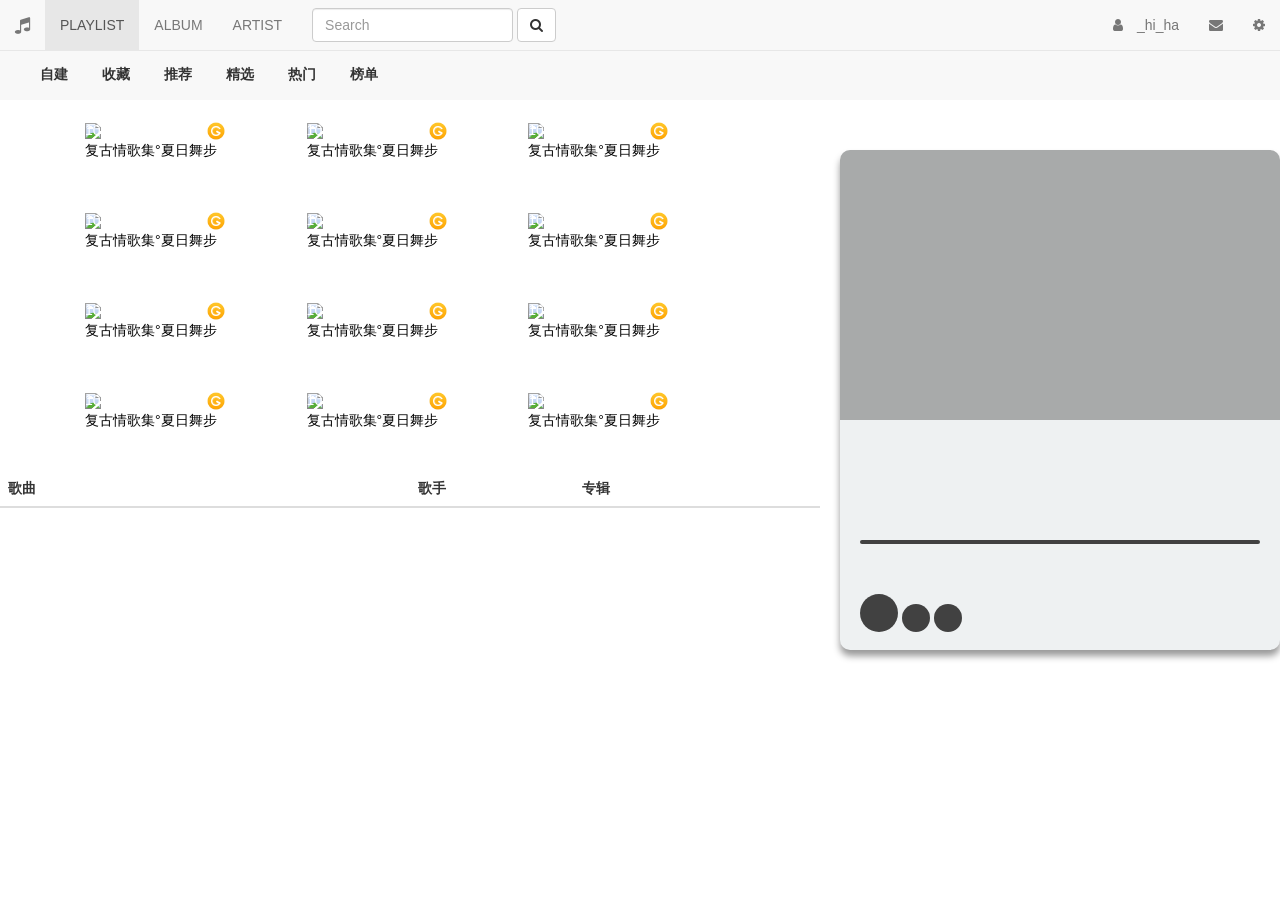
==== index.html @ 529a589b "update" ====
<!DOCTYPE html>
<html>

<head>
    <meta charset="utf-8" />
    <title>S-M-P</title>
    <link rel="stylesheet" href="css/navigation-bar.css">
    <link rel="stylesheet" href="css/music-play-area.css">
    <link rel="stylesheet" href="css/music-search-area.css">
    <link rel="stylesheet" href="lib/bootstrap-3.3.7-dist/css/bootstrap.css">
    <link rel="stylesheet" href="css/main-body.css">
    <link rel="stylesheet" href="css/login.css">
    <link rel="stylesheet" href="css/search-area.css">
    <link rel="stylesheet" href="http://at.alicdn.com/t/font_1467430166_4040916.css">
    <script src="https://cdn.bootcss.com/jquery/2.1.1/jquery.min.js"></script>
    <script src="lib/bootstrap-3.3.7-dist/js/bootstrap.min.js"></script>
    <link rel="stylesheet" href="lib/font-awesome-4.7.0/css/font-awesome.min.css">
    <link rel="icon" href="img/glee.ico">
    <script src="js/drop-menu.js"></script>
    <script src="js/navigation-bar.js"></script>
    <script src="js/login.js"></script>
    <script src="js/search.js"></script>
</head>

<body>
    <nav class="navbar navbar-default navbar-fixed-top">
        <div class="container-fluid">
            <div class="navbar-header">
                <button type="button" class="navbar-toggle collapsed" data-toggle="collapse" data-target="#navigation-list" aria-expanded="false">
                    <span class="sr-only">Toggle navigation</span>
                    <span class="icon-bar"></span>
                    <span class="icon-bar"></span>
                    <span class="icon-bar"></span>
                </button>
                <a class="navbar-brand" href="#">
                    <i class="fa fa-music" aria-hidden="true"></i>
                </a>
            </div>
            <div class="collapse navbar-collapse" id="navigation-list">
                <ul class="nav navbar-nav">
                    <li class="active" id="playlist">
                        <a href="#">PLAYLIST
                            <span class="sr-only">(current)</span>
                        </a>
                    </li>
                    <li id="album">
                        <a href="#">ALBUM</a>
                    </li>
                    <li id="artist">
                        <a href="#">ARTIST</a>
                    </li>
                </ul>
                <form class="navbar-form navbar-left">
                    <div class="form-group">
                        <input type="text" class="form-control search-box" placeholder="Search">
                    </div>
                    <button type="button" class="btn btn-default search-button">
                        <i class="fa fa-search " aria-hidden="true"></i>
                    </button>
                </form>
                <ul class="nav navbar-nav navbar-right">
                    <li>
                        <a href="#" data-toggle="popover" id='login'>
                            <i class="fa fa-user" aria-hidden="true" style="padding-right: 10px;"></i>
                            <span>_hi_ha</span>
                        </a>
                    </li>
                    <li>
                        <a href="#">
                            <i class="fa fa-envelope" aria-hidden="true"></i>
                        </a>
                    </li>
                    <li>
                        <a href="#">
                            <i class="fa fa-cog" aria-hidden="true"></i>
                        </a>
                    </li>
                </ul>
            </div>
        </div>
    </nav>
    <div class="lead-by-nav">
        <div class="classify-playlist" style="display: flex;">
            <span>自建</span>
            <span>收藏</span>
            <span>推荐</span>
            <span>精选</span>
            <span>热门</span>
            <span>榜单</span>
        </div>
        <div class="classify-album">
            <span>热门</span>
            <span>全部</span>
            <span>华语</span>
            <span>欧美</span>
            <span>韩国</span>
            <span>日本</span>
        </div>
        <div class="classify-artist">
            <span>薛之谦</span>
            <span>陈奕迅</span>
            <span>林俊杰</span>
            <span>林宥嘉</span>
            <span>李荣浩</span>
            <span>房东的猫</span>
        </div>
    </div>
    <div class="main-body">
        <div class="music-search-area">
            <ul class="m-box-music">
                <li>
                    <div class="m-cover">
                        <a href="#">
                            <img src="http://p1.music.126.net/NxWVRpD5LnmTq5aG8XD0Xg==/19090820393667452.jpg?param=140y140">
                        </a>
                        <a title="复古情歌集°夏日舞步" href="#"></a>
                        <div class="m-bottom">
                            <span>1020万</span>
                            <a class="icon-play" title="播放" href="#">
                                <img src="./img/glee.ico" alt="">
                            </a>
                        </div>
                    </div>
                    <p class="">
                        <a title="复古情歌集°夏日舞步" href="#">
                            复古情歌集°夏日舞步
                        </a>
                    </p>
                </li>
                <li>
                    <div class="m-cover">
                        <a href="#">
                            <img src="http://p1.music.126.net/NxWVRpD5LnmTq5aG8XD0Xg==/19090820393667452.jpg?param=140y140">
                        </a>
                        <a title="复古情歌集°夏日舞步" href="#"></a>
                        <div class="m-bottom">
                            <span>1020万</span>
                            <a class="icon-play" title="播放" href="#">
                                <img src="./img/glee.ico" alt="">
                            </a>
                        </div>
                    </div>
                    <p class="">
                        <a title="复古情歌集°夏日舞步" href="#">
                            复古情歌集°夏日舞步
                        </a>
                    </p>
                </li>
                <li>
                    <div class="m-cover">
                        <a href="#">
                            <img src="http://p1.music.126.net/NxWVRpD5LnmTq5aG8XD0Xg==/19090820393667452.jpg?param=140y140">
                        </a>
                        <a title="复古情歌集°夏日舞步" href="#"></a>
                        <div class="m-bottom">
                            <span>1020万</span>
                            <a class="icon-play" title="播放" href="#">
                                <img src="./img/glee.ico" alt="">
                            </a>
                        </div>
                    </div>
                    <p class="">
                        <a title="复古情歌集°夏日舞步" href="#">
                            复古情歌集°夏日舞步
                        </a>
                    </p>
                </li>
                <li>
                    <div class="m-cover">
                        <a href="#">
                            <img src="http://p1.music.126.net/NxWVRpD5LnmTq5aG8XD0Xg==/19090820393667452.jpg?param=140y140">
                        </a>
                        <a title="复古情歌集°夏日舞步" href="#"></a>
                        <div class="m-bottom">
                            <span>1020万</span>
                            <a class="icon-play" title="播放" href="#">
                                <img src="./img/glee.ico" alt="">
                            </a>
                        </div>
                    </div>
                    <p class="">
                        <a title="复古情歌集°夏日舞步" href="#">
                            复古情歌集°夏日舞步
                        </a>
                    </p>
                </li>
                <li>
                    <div class="m-cover">
                        <a href="#">
                            <img src="http://p1.music.126.net/NxWVRpD5LnmTq5aG8XD0Xg==/19090820393667452.jpg?param=140y140">
                        </a>
                        <a title="复古情歌集°夏日舞步" href="#"></a>
                        <div class="m-bottom">
                            <span>1020万</span>
                            <a class="icon-play" title="播放" href="#">
                                <img src="./img/glee.ico" alt="">
                            </a>
                        </div>
                    </div>
                    <p class="">
                        <a title="复古情歌集°夏日舞步" href="#">
                            复古情歌集°夏日舞步
                        </a>
                    </p>
                </li>
                <li>
                    <div class="m-cover">
                        <a href="#">
                            <img src="http://p1.music.126.net/NxWVRpD5LnmTq5aG8XD0Xg==/19090820393667452.jpg?param=140y140">
                        </a>
                        <a title="复古情歌集°夏日舞步" href="#"></a>
                        <div class="m-bottom">
                            <span>1020万</span>
                            <a class="icon-play" title="播放" href="#">
                                <img src="./img/glee.ico" alt="">
                            </a>
                        </div>
                    </div>
                    <p class="">
                        <a title="复古情歌集°夏日舞步" href="#">
                            复古情歌集°夏日舞步
                        </a>
                    </p>
                </li>
                <li>
                    <div class="m-cover">
                        <a href="#">
                            <img src="http://p1.music.126.net/NxWVRpD5LnmTq5aG8XD0Xg==/19090820393667452.jpg?param=140y140">
                        </a>
                        <a title="复古情歌集°夏日舞步" href="#"></a>
                        <div class="m-bottom">
                            <span>1020万</span>
                            <a class="icon-play" title="播放" href="#">
                                <img src="./img/glee.ico" alt="">
                            </a>
                        </div>
                    </div>
                    <p class="">
                        <a title="复古情歌集°夏日舞步" href="#">
                            复古情歌集°夏日舞步
                        </a>
                    </p>
                </li>
                <li>
                    <div class="m-cover">
                        <a href="#">
                            <img src="http://p1.music.126.net/NxWVRpD5LnmTq5aG8XD0Xg==/19090820393667452.jpg?param=140y140">
                        </a>
                        <a title="复古情歌集°夏日舞步" href="#"></a>
                        <div class="m-bottom">
                            <span>1020万</span>
                            <a class="icon-play" title="播放" href="#">
                                <img src="./img/glee.ico" alt="">
                            </a>
                        </div>
                    </div>
                    <p class="">
                        <a title="复古情歌集°夏日舞步" href="#">
                            复古情歌集°夏日舞步
                        </a>
                    </p>
                </li>
                <li>
                    <div class="m-cover">
                        <a href="#">
                            <img src="http://p1.music.126.net/NxWVRpD5LnmTq5aG8XD0Xg==/19090820393667452.jpg?param=140y140">
                        </a>
                        <a title="复古情歌集°夏日舞步" href="#"></a>
                        <div class="m-bottom">
                            <span>1020万</span>
                            <a class="icon-play" title="播放" href="#">
                                <img src="./img/glee.ico" alt="">
                            </a>
                        </div>
                    </div>
                    <p class="">
                        <a title="复古情歌集°夏日舞步" href="#">
                            复古情歌集°夏日舞步
                        </a>
                    </p>
                </li>
                <li>
                    <div class="m-cover">
                        <a href="#">
                            <img src="http://p1.music.126.net/NxWVRpD5LnmTq5aG8XD0Xg==/19090820393667452.jpg?param=140y140">
                        </a>
                        <a title="复古情歌集°夏日舞步" href="#"></a>
                        <div class="m-bottom">
                            <span>1020万</span>
                            <a class="icon-play" title="播放" href="#">
                                <img src="./img/glee.ico" alt="">
                            </a>
                        </div>
                    </div>
                    <p class="">
                        <a title="复古情歌集°夏日舞步" href="#">
                            复古情歌集°夏日舞步
                        </a>
                    </p>
                </li>
                <li>
                    <div class="m-cover">
                        <a href="#">
                            <img src="http://p1.music.126.net/NxWVRpD5LnmTq5aG8XD0Xg==/19090820393667452.jpg?param=140y140">
                        </a>
                        <a title="复古情歌集°夏日舞步" href="#"></a>
                        <div class="m-bottom">
                            <span>1020万</span>
                            <a class="icon-play" title="播放" href="#">
                                <img src="./img/glee.ico" alt="">
                            </a>
                        </div>
                    </div>
                    <p class="">
                        <a title="复古情歌集°夏日舞步" href="#">
                            复古情歌集°夏日舞步
                        </a>
                    </p>
                </li>
                <li>
                    <div class="m-cover">
                        <a href="#">
                            <img src="http://p1.music.126.net/NxWVRpD5LnmTq5aG8XD0Xg==/19090820393667452.jpg?param=140y140">
                        </a>
                        <a title="复古情歌集°夏日舞步" href="#"></a>
                        <div class="m-bottom">
                            <span>1020万</span>
                            <a class="icon-play" title="播放" href="#">
                                <img src="./img/glee.ico" alt="">
                            </a>
                        </div>
                    </div>
                    <p class="">
                        <a title="复古情歌集°夏日舞步" href="#">
                            复古情歌集°夏日舞步
                        </a>
                    </p>
                </li>

            </ul>

            <table class="table search-result">
                <thead>
                    <th>歌曲</th>
                    <th>歌手</th>
                    <th>专辑</th>
                </thead>
                <tbody>
                </tbody>
            </table>
        </div>
        <div class="music-play-area">
            <div class="wrapper">
                <!-- 背景图片 -->
                <div class="background">
                    <div class="music-lyric" style="display: block;">
                        <div class="lyric-view">
                            <ul class="lyric"></ul>
                        </div>
                    </div>
                </div>
                <div class="content">
                    <audio src=""></audio>
                    <div class="music-massage">
                        <p class="musicname" title=""></p>
                        <p class="musicer" title=""></p>
                        <p class="record" title="" data-id=""></p>
                    </div>
                    <!-- 分享，收藏，喜欢按钮 -->
                    <div class="music-icon">
                        <a class="m-icon m-fenxiang colored" href="http://service.weibo.com/share/share.php?" target="new"></a>
                        <span class="m-icon m-star colored"></span>
                        <span class="m-icon m-heart colored"></span>
                    </div>
                </div>
                <!-- 进度条 -->
                <span class="basebar">
                    <span class="progressbar"></span>
                </span>
                <div class="controls">
                    <!-- 音乐播放。换频道，下一曲按钮 -->
                    <div class="play-control">
                        <span class="m-icon m-play btn1" title="播放/暂停"></span>
                        <span class="m-icon m-change btn2" title="换频道"></span>
                        <span class="m-icon m-next btn3" title="换曲"></span>
                    </div>
                    <!-- 循环播放，随机播放按钮 -->
                    <div class="music-control">
                        <span class="m-icon m-xunhuan colored"></span>
                        <span class="m-icon m-lyric colored lyriced"></span>
                    </div>
                </div>
            </div>
        </div>
    </div>

    <div class="login" style="display: none;">
        <div class="login-hd text-center">
            <span>&nbsp登陆</span>
        </div>
        <div class="login-id">
            <input type="text" placeholder="用户名" class="form-control" style="position: relative; width: 80%; left: 10%;margin: 30px 0;">
            <div class="login-button">
                <button class="btn login-button-login">登陆</button>
                <button class="btn login-button-close">关闭</button>
            </div>
        </div>
    </div>
</body>

</html>
---- css/navigation-bar.css ----
body {
  padding-top: 50px;
}
.classify-playlist,
.classify-album,
.classify-artist {
  background-color: #F8F8F8;
  height: 50px;
  padding-left: 40px;
  display: none;
  justify-content: flex-start;
}
.classify-playlist span,
.classify-album span,
.classify-artist span {
  flex-basis: 5%;
  font-family: 'Courier New', Courier, monospace;
  font-weight: bold;
  align-self: center;
}
---- css/music-play-area.css ----
.music-play-area {
    margin: 0;
    padding: 0;
    font-family: 微软雅黑, sans-serif;
    -webkit-font-smoothing: antialiased;
}

.music-play-area span {
    cursor: pointer;
}

.wrapper {
    width: 440px;
    height: 500px;
    /* margin: 0 auto; */
    background: #eef1f2;
    position: relative;
    top: 50px;
    margin-left: 20px;
    border-radius: 10px;
    overflow: hidden;
    box-shadow: 0px 6px 7px #999;
}

.background {
    width: 100%;
    height: 270px;
    position: relative;
    text-align: center;
}

.background .music-lyric {
    width: 100%;
    height: 270px;
    padding: 20px 0;
    background-color: rgba(100, 100, 100, 0.5)
}

.background .music-lyric .lyric-view {
    height: 230px;
    overflow: hidden;
}

.background .music-lyric ul {
    position: relative;
    transition: all 1s;
}

.lyric li {
    padding: 5px 0 2px 0;
    position: relative;
    text-align: center;
    color: rgba(255, 255, 255, 0.6);
    font-size: 12px;
    transition: all 1s;
}

.lyric li.active {
    font-size: 13px;
    color: #ffffff;
}

.content {
    height: 100px;
    width: 400px;
    padding: 20px 20px 10px 20px;
}

.content .music-massage {
    display: inline-block;
    width: 280px;
    height: 100%;
}

.content .music-massage p {
    cursor: default;
}

.content .musicname {
    font-weight: bold;
    font-size: 26px;
    color: #455569;
    white-space: nowrap;
    text-overflow: ellipsis;
    overflow: hidden;
}

.content .musicer {
    font-weight: bold;
    font-size: 18px;
    color: #455569;
    white-space: nowrap;
    text-overflow: ellipsis;
    overflow: hidden;
}

.content .record {
    font-size: 14px;
    color: #455569;
    margin-top: 4px;
}

.content .music-icon {
    position: relative;
    top: -75px;
    left: 295px;
    -webkit-user-select: none;
    -moz-user-select: none;
    -ms-user-select: none;
    user-select: none;
}

.content .music-icon a, .content .music-icon span {
    text-decoration: none;
    color: #cdd2d7;
    margin-left: 10px;
    font-size: 22px;
}

span.colored, a.colored {
    color: #cdd2d7;
}

/* span.stared {
    color: #feec98
}

span.loved {
    color: #fe8698
} */

.content .music-icon span:hover {
    text-shadow: 1px 1px 1px #ccc;
}

.basebar {
    display: block;
    border: none;
    width: 400px;
    height: 4px;
    margin: 20px auto 0px auto;
    border-radius: 2px;
    background-color: #414141;
    position: relative;
}

.basebar .progressbar {
    display: block;
    border: none;
    width: 0%;
    height: 4px;
    border-radius: 2px;
    background-color: #cdd2d7;
}

.controls {
    width: 400px;
    height: 50px;
    padding: 20px 20px;
    -webkit-user-select: none;
    -moz-user-select: none;
    -ms-user-select: none;
    user-select: none;
}

.controls .play-control, .music-control {
    display: inline-block;
}

.controls .play-control .btn1 {
    display: inline-block;
    width: 38px;
    height: 38px;
    border-radius: 19px;
    background: #414141;
    color: #d9d9d9;
    font-size: 20px;
    text-align: center;
    line-height: 38px;
}

.controls .play-control .btn2, .btn3 {
    display: inline-block;
    width: 28px;
    height: 28px;
    border-radius: 14px;
    background: #414141;
    color: #d9d9d9;
    font-size: 16px;
    text-align: center;
    line-height: 28px;
}

.controls .play-control{
    position: relative;
    top:30px;
}

.controls .music-control {
    position: relative;
    top:30px;
    left:225px;
    line-height: 38px;
}

.controls .music-control span {
    margin-left: 10px;
    font-size: 22px;
}

.controls .music-control span:hover {
    text-shadow: 1px 1px 1px #ccc;
}

.controls .music-control span.lyriced {
    color: #414141
}

.controls .music-control span.recycleed {
    color: #414141
}
---- css/music-search-area.css ----
.music-search-area div {
    /* border:1px solid gray; */
}
li{
    list-style-type: none;
}
.m-cover {
    position: relative;
}

a {
    text-decoration: none;
}

a:link {
    color: black;
}

a:hover{
    color: red;
}

a:visited {
    color: black;
}

.m-bottom a:link {
    color: rgb(255, 154, 154);
}

.m-bottom a:visited {
    color: white;
}

.m-bottom {
    position: absolute;
    width: 140px;
    bottom: 0px;
    color: rgb(255, 255, 255);
}

.m-bottom a {
    display: inline-block;
    position: absolute;
    right: 0;
}

.icon-play img {
    height: 18px;
}

.m-box-music{
    display: flex;
    flex-wrap: wrap;
}

.m-box-music li{
    margin: 20px 45px;
}
---- css/main-body.css ----
.main-body {
    display: flex;
    justify-content: flex-start;
    filter: blur(0px);
    transition:  0.5s;
}

.main-body:focus{
    filter: blur(10px);
}

.music-search-area {
    flex-basis: 68%;
}

.music-play-area{
    /* margin-right: 20px; */
    flex-basis: 32%;
}
---- css/login.css ----
.login {
    position: absolute;
    top: 45%;
    left: 50%;
    transform: translate(-50%, -50%);
    width: 400px;
    height: 200px;
    background: white;
    border: 1px solid gray;
    border-radius: 6px;
    box-shadow: 1px 1px 5px #888888;
}

.login-hd {
    background: rgb(173, 173, 173);
    padding: 5px 0;
}

.login-hd span {
    font-size: 19px;
    color: white;
    font-weight: bold;
}

.login .fa-times:hover {
    color: red;
}

.login .fa-times {
    position: absolute;
    cursor: pointer;
    right: 0;
    margin: 5px;
    color: white;
}

.blur {
    filter: blur(10px);
}

.login-button{
    display: flex;
    padding: 0 15px;
    justify-content: space-evenly;
}
---- css/search-area.css ----
.search-result thead th:nth-child(1) {
    width: 50%;
}

.search-result thead th:nth-child(2) {
    width: 20%;
}

.search-result thead th:nth-child(3) {
    width: 30%;
}

.search-result tbody tr:nth-child(even) {
    background-color: #F8F8F8;
}

.search-result tbody tr:nth-child(odd) {
    background-color: #FFFFFF;
}
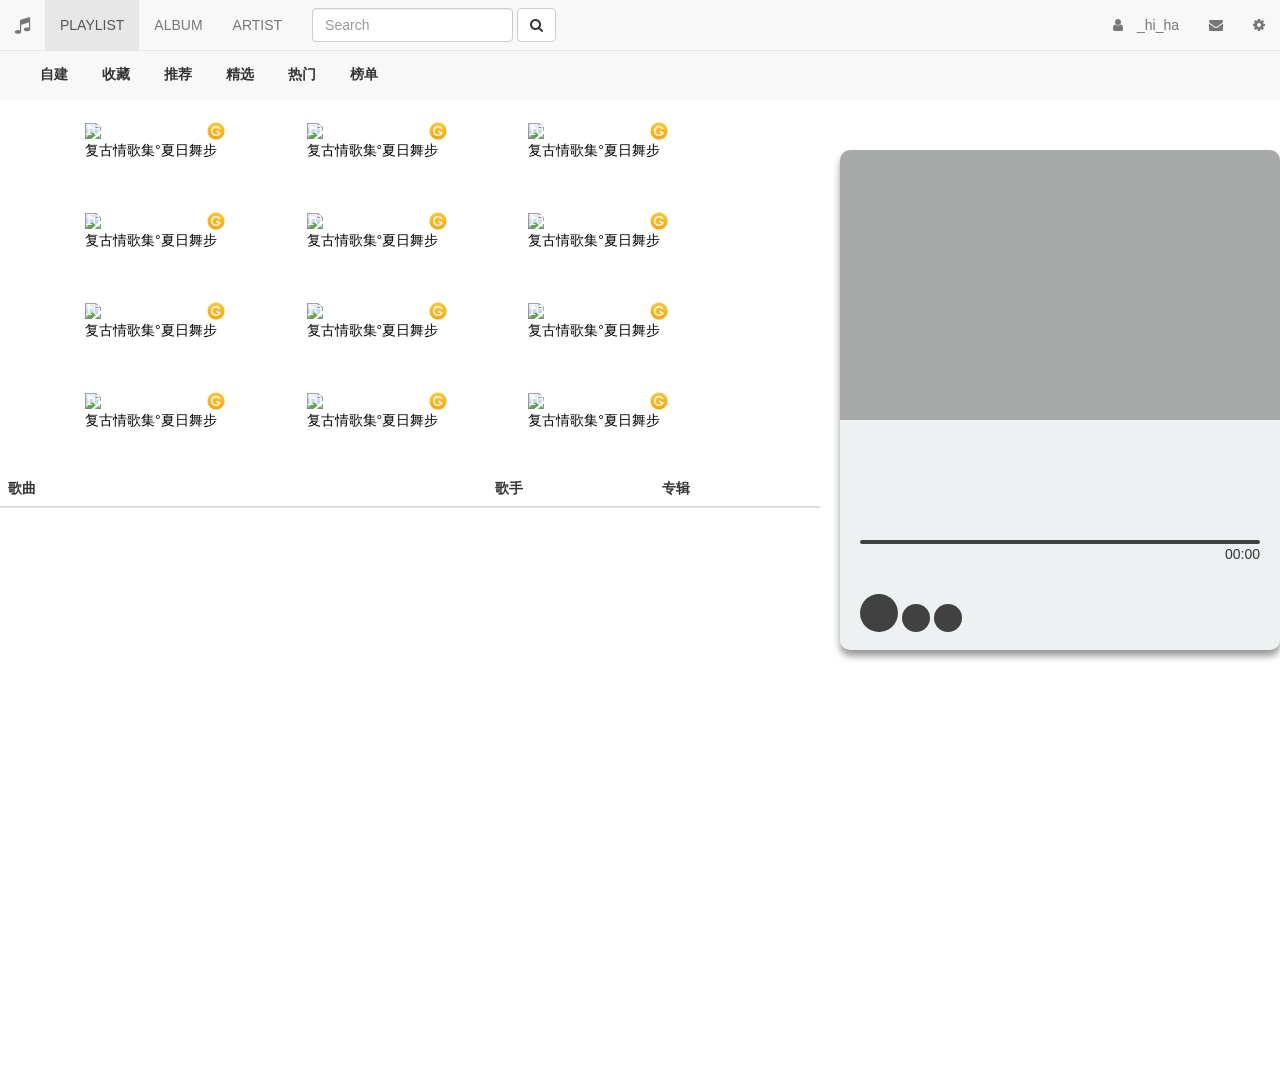
==== commit 57c211b1: "06-05(19:53) Details in ON-THE-WAY.md" ====
--- a/index.html
+++ b/index.html
@@ -19,7 +19,6 @@
     <script src="js/drop-menu.js"></script>
     <script src="js/navigation-bar.js"></script>
     <script src="js/login.js"></script>
-    <script src="js/search.js"></script>
 </head>
 
 <body>
@@ -349,63 +348,53 @@
                 </tbody>
             </table>
         </div>
-        <div class="music-play-area">
-            <div class="wrapper">
-                <!-- 背景图片 -->
-                <div class="background">
-                    <div class="music-lyric" style="display: block;">
-                        <div class="lyric-view">
-                            <ul class="lyric"></ul>
-                        </div>
-                    </div>
-                </div>
-                <div class="content">
-                    <audio src=""></audio>
-                    <div class="music-massage">
-                        <p class="musicname" title=""></p>
-                        <p class="musicer" title=""></p>
-                        <p class="record" title="" data-id=""></p>
-                    </div>
-                    <!-- 分享，收藏，喜欢按钮 -->
-                    <div class="music-icon">
-                        <a class="m-icon m-fenxiang colored" href="http://service.weibo.com/share/share.php?" target="new"></a>
-                        <span class="m-icon m-star colored"></span>
-                        <span class="m-icon m-heart colored"></span>
-                    </div>
-                </div>
-                <!-- 进度条 -->
-                <span class="basebar">
-                    <span class="progressbar"></span>
-                </span>
-                <div class="controls">
-                    <!-- 音乐播放。换频道，下一曲按钮 -->
-                    <div class="play-control">
-                        <span class="m-icon m-play btn1" title="播放/暂停"></span>
-                        <span class="m-icon m-change btn2" title="换频道"></span>
-                        <span class="m-icon m-next btn3" title="换曲"></span>
-                    </div>
-                    <!-- 循环播放，随机播放按钮 -->
-                    <div class="music-control">
-                        <span class="m-icon m-xunhuan colored"></span>
-                        <span class="m-icon m-lyric colored lyriced"></span>
+    <div class="music-play-area">
+        <div class="wrapper">
+            <!-- 背景图片 -->
+            <div class="background">
+                <div class="music-lyric" style="display: block;">
+                    <div class="lyric-view">
+                        <ul class="lyric"></ul>
                     </div>
                 </div>
             </div>
+            <div class="content">
+                <audio src=""></audio>
+                <div class="music-massage">
+                    <p class="musicname" title=""></p>
+                    <p class="musicer" title=""></p>
+                    <p class="record" title="" data-id=""></p>
+                </div>
+                <!-- 分享，收藏，喜欢按钮 -->
+                <div class="music-icon">
+                    <a class="m-icon m-fenxiang colored" href="http://service.weibo.com/share/share.php?" target="new"></a>
+                    <span class="m-icon m-star colored"></span>
+                    <span class="m-icon m-heart colored"></span>
+                </div>
+            </div>
+            <!-- 进度条 -->
+            <span class="basebar">
+                <span class="progressbar"></span>
+                <span class="pull-right song-seconds">00</span>
+                <span class="pull-right song-minutes">00:</span>
+            </span>
+            <div class="controls">
+                <!-- 音乐播放。换频道，下一曲按钮 -->
+                <div class="play-control">
+                    <span class="m-icon m-play btn1" title="播放/暂停"></span>
+                    <span class="m-icon m-change btn2" title="换频道"></span>
+                    <span class="m-icon m-next btn3" title="换曲"></span>
+                </div>
+                <!-- 循环播放，随机播放按钮 -->
+                <div class="music-control">
+                    <span class="m-icon m-xunhuan colored"></span>
+                    <span class="m-icon m-lyric colored lyriced"></span>
+                </div>
+            </div>
         </div>
     </div>
-
-    <div class="login" style="display: none;">
-        <div class="login-hd text-center">
-            <span>&nbsp登陆</span>
-        </div>
-        <div class="login-id">
-            <input type="text" placeholder="用户名" class="form-control" style="position: relative; width: 80%; left: 10%;margin: 30px 0;">
-            <div class="login-button">
-                <button class="btn login-button-login">登陆</button>
-                <button class="btn login-button-close">关闭</button>
-            </div>
-        </div>
-    </div>
+    <script src="js/music-play-area.js"></script>
+    <script src="js/search.js"></script>
 </body>
 
 </html>
--- a/css/music-play-area.css
+++ b/css/music-play-area.css
@@ -43,11 +43,13 @@
 
 .background .music-lyric ul {
     position: relative;
+    top:10px;
     transition: all 1s;
 }
 
 .lyric li {
     padding: 5px 0 2px 0;
+    list-style-type: none;
     position: relative;
     text-align: center;
     color: rgba(255, 255, 255, 0.6);
@@ -121,13 +123,13 @@
     color: #cdd2d7;
 }
 
-/* span.stared {
-    color: #feec98
+span.stared {
+    color: #feec98!important;
 }
 
 span.loved {
-    color: #fe8698
-} */
+    color: #fe8698!important;
+}
 
 .content .music-icon span:hover {
     text-shadow: 1px 1px 1px #ccc;
--- a/css/search-area.css
+++ b/css/search-area.css
@@ -1,13 +1,19 @@
+.search-result {
+    display: block;
+    height: 600px;
+    overflow: auto;
+}
+
 .search-result thead th:nth-child(1) {
-    width: 50%;
+    width: 600px;
 }
 
 .search-result thead th:nth-child(2) {
-    width: 20%;
+    width: 200px;
 }
 
 .search-result thead th:nth-child(3) {
-    width: 30%;
+    width: 200px;
 }
 
 .search-result tbody tr:nth-child(even) {
@@ -16,4 +22,19 @@
 
 .search-result tbody tr:nth-child(odd) {
     background-color: #FFFFFF;
+}
+
+.search-result tbody tr:hover{
+    opacity: 0.5;
+}
+
+::-webkit-scrollbar {
+    background-color: #fff;
+    width: 5px;
+}
+
+::-webkit-scrollbar-thumb {
+    border-radius: 10px;
+    box-shadow: inset 0 0 6px rgba(0, 0, 0, .3);
+    background-color: #f8f8f8;
 }
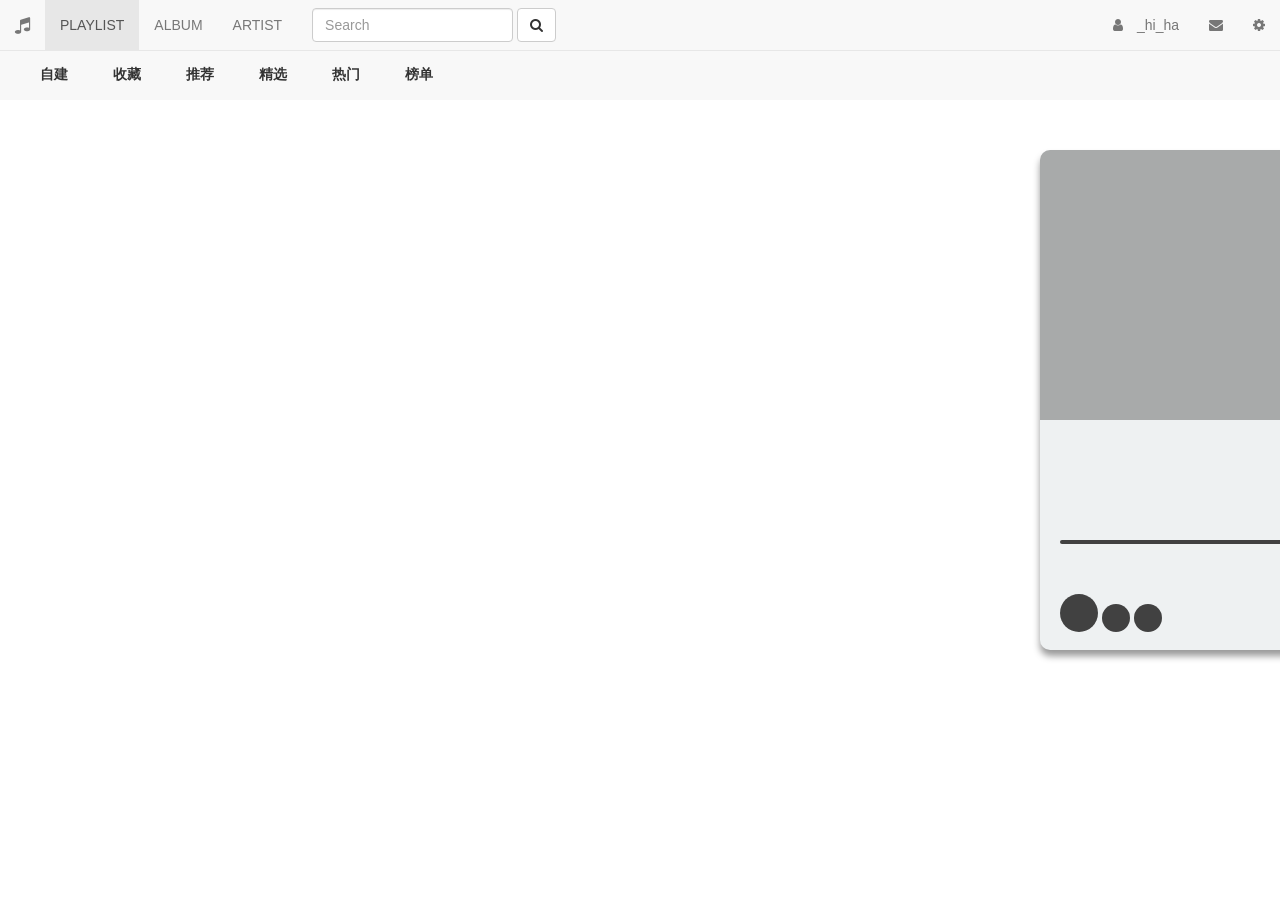
==== commit 15d4fe14: "06-06(22:21) Details in ON-THE-WAY.md" ====
--- a/index.html
+++ b/index.html
@@ -6,19 +6,20 @@
     <title>S-M-P</title>
     <link rel="stylesheet" href="css/navigation-bar.css">
     <link rel="stylesheet" href="css/music-play-area.css">
-    <link rel="stylesheet" href="css/music-search-area.css">
     <link rel="stylesheet" href="lib/bootstrap-3.3.7-dist/css/bootstrap.css">
     <link rel="stylesheet" href="css/main-body.css">
-    <link rel="stylesheet" href="css/login.css">
     <link rel="stylesheet" href="css/search-area.css">
+    <link rel="stylesheet" href="css/top-artists.css">
+
     <link rel="stylesheet" href="http://at.alicdn.com/t/font_1467430166_4040916.css">
-    <script src="https://cdn.bootcss.com/jquery/2.1.1/jquery.min.js"></script>
+    <script src="lib/jquery.min.js"></script>
     <script src="lib/bootstrap-3.3.7-dist/js/bootstrap.min.js"></script>
     <link rel="stylesheet" href="lib/font-awesome-4.7.0/css/font-awesome.min.css">
     <link rel="icon" href="img/glee.ico">
+
     <script src="js/drop-menu.js"></script>
+    <script src="js/top-artist.js"></script>
     <script src="js/navigation-bar.js"></script>
-    <script src="js/login.js"></script>
 </head>
 
 <body>
@@ -59,7 +60,7 @@
                 </form>
                 <ul class="nav navbar-nav navbar-right">
                     <li>
-                        <a href="#" data-toggle="popover" id='login'>
+                        <a href="#" data-toggle="popover">
                             <i class="fa fa-user" aria-hidden="true" style="padding-right: 10px;"></i>
                             <span>_hi_ha</span>
                         </a>
@@ -106,238 +107,6 @@
     </div>
     <div class="main-body">
         <div class="music-search-area">
-            <ul class="m-box-music">
-                <li>
-                    <div class="m-cover">
-                        <a href="#">
-                            <img src="http://p1.music.126.net/NxWVRpD5LnmTq5aG8XD0Xg==/19090820393667452.jpg?param=140y140">
-                        </a>
-                        <a title="复古情歌集°夏日舞步" href="#"></a>
-                        <div class="m-bottom">
-                            <span>1020万</span>
-                            <a class="icon-play" title="播放" href="#">
-                                <img src="./img/glee.ico" alt="">
-                            </a>
-                        </div>
-                    </div>
-                    <p class="">
-                        <a title="复古情歌集°夏日舞步" href="#">
-                            复古情歌集°夏日舞步
-                        </a>
-                    </p>
-                </li>
-                <li>
-                    <div class="m-cover">
-                        <a href="#">
-                            <img src="http://p1.music.126.net/NxWVRpD5LnmTq5aG8XD0Xg==/19090820393667452.jpg?param=140y140">
-                        </a>
-                        <a title="复古情歌集°夏日舞步" href="#"></a>
-                        <div class="m-bottom">
-                            <span>1020万</span>
-                            <a class="icon-play" title="播放" href="#">
-                                <img src="./img/glee.ico" alt="">
-                            </a>
-                        </div>
-                    </div>
-                    <p class="">
-                        <a title="复古情歌集°夏日舞步" href="#">
-                            复古情歌集°夏日舞步
-                        </a>
-                    </p>
-                </li>
-                <li>
-                    <div class="m-cover">
-                        <a href="#">
-                            <img src="http://p1.music.126.net/NxWVRpD5LnmTq5aG8XD0Xg==/19090820393667452.jpg?param=140y140">
-                        </a>
-                        <a title="复古情歌集°夏日舞步" href="#"></a>
-                        <div class="m-bottom">
-                            <span>1020万</span>
-                            <a class="icon-play" title="播放" href="#">
-                                <img src="./img/glee.ico" alt="">
-                            </a>
-                        </div>
-                    </div>
-                    <p class="">
-                        <a title="复古情歌集°夏日舞步" href="#">
-                            复古情歌集°夏日舞步
-                        </a>
-                    </p>
-                </li>
-                <li>
-                    <div class="m-cover">
-                        <a href="#">
-                            <img src="http://p1.music.126.net/NxWVRpD5LnmTq5aG8XD0Xg==/19090820393667452.jpg?param=140y140">
-                        </a>
-                        <a title="复古情歌集°夏日舞步" href="#"></a>
-                        <div class="m-bottom">
-                            <span>1020万</span>
-                            <a class="icon-play" title="播放" href="#">
-                                <img src="./img/glee.ico" alt="">
-                            </a>
-                        </div>
-                    </div>
-                    <p class="">
-                        <a title="复古情歌集°夏日舞步" href="#">
-                            复古情歌集°夏日舞步
-                        </a>
-                    </p>
-                </li>
-                <li>
-                    <div class="m-cover">
-                        <a href="#">
-                            <img src="http://p1.music.126.net/NxWVRpD5LnmTq5aG8XD0Xg==/19090820393667452.jpg?param=140y140">
-                        </a>
-                        <a title="复古情歌集°夏日舞步" href="#"></a>
-                        <div class="m-bottom">
-                            <span>1020万</span>
-                            <a class="icon-play" title="播放" href="#">
-                                <img src="./img/glee.ico" alt="">
-                            </a>
-                        </div>
-                    </div>
-                    <p class="">
-                        <a title="复古情歌集°夏日舞步" href="#">
-                            复古情歌集°夏日舞步
-                        </a>
-                    </p>
-                </li>
-                <li>
-                    <div class="m-cover">
-                        <a href="#">
-                            <img src="http://p1.music.126.net/NxWVRpD5LnmTq5aG8XD0Xg==/19090820393667452.jpg?param=140y140">
-                        </a>
-                        <a title="复古情歌集°夏日舞步" href="#"></a>
-                        <div class="m-bottom">
-                            <span>1020万</span>
-                            <a class="icon-play" title="播放" href="#">
-                                <img src="./img/glee.ico" alt="">
-                            </a>
-                        </div>
-                    </div>
-                    <p class="">
-                        <a title="复古情歌集°夏日舞步" href="#">
-                            复古情歌集°夏日舞步
-                        </a>
-                    </p>
-                </li>
-                <li>
-                    <div class="m-cover">
-                        <a href="#">
-                            <img src="http://p1.music.126.net/NxWVRpD5LnmTq5aG8XD0Xg==/19090820393667452.jpg?param=140y140">
-                        </a>
-                        <a title="复古情歌集°夏日舞步" href="#"></a>
-                        <div class="m-bottom">
-                            <span>1020万</span>
-                            <a class="icon-play" title="播放" href="#">
-                                <img src="./img/glee.ico" alt="">
-                            </a>
-                        </div>
-                    </div>
-                    <p class="">
-                        <a title="复古情歌集°夏日舞步" href="#">
-                            复古情歌集°夏日舞步
-                        </a>
-                    </p>
-                </li>
-                <li>
-                    <div class="m-cover">
-                        <a href="#">
-                            <img src="http://p1.music.126.net/NxWVRpD5LnmTq5aG8XD0Xg==/19090820393667452.jpg?param=140y140">
-                        </a>
-                        <a title="复古情歌集°夏日舞步" href="#"></a>
-                        <div class="m-bottom">
-                            <span>1020万</span>
-                            <a class="icon-play" title="播放" href="#">
-                                <img src="./img/glee.ico" alt="">
-                            </a>
-                        </div>
-                    </div>
-                    <p class="">
-                        <a title="复古情歌集°夏日舞步" href="#">
-                            复古情歌集°夏日舞步
-                        </a>
-                    </p>
-                </li>
-                <li>
-                    <div class="m-cover">
-                        <a href="#">
-                            <img src="http://p1.music.126.net/NxWVRpD5LnmTq5aG8XD0Xg==/19090820393667452.jpg?param=140y140">
-                        </a>
-                        <a title="复古情歌集°夏日舞步" href="#"></a>
-                        <div class="m-bottom">
-                            <span>1020万</span>
-                            <a class="icon-play" title="播放" href="#">
-                                <img src="./img/glee.ico" alt="">
-                            </a>
-                        </div>
-                    </div>
-                    <p class="">
-                        <a title="复古情歌集°夏日舞步" href="#">
-                            复古情歌集°夏日舞步
-                        </a>
-                    </p>
-                </li>
-                <li>
-                    <div class="m-cover">
-                        <a href="#">
-                            <img src="http://p1.music.126.net/NxWVRpD5LnmTq5aG8XD0Xg==/19090820393667452.jpg?param=140y140">
-                        </a>
-                        <a title="复古情歌集°夏日舞步" href="#"></a>
-                        <div class="m-bottom">
-                            <span>1020万</span>
-                            <a class="icon-play" title="播放" href="#">
-                                <img src="./img/glee.ico" alt="">
-                            </a>
-                        </div>
-                    </div>
-                    <p class="">
-                        <a title="复古情歌集°夏日舞步" href="#">
-                            复古情歌集°夏日舞步
-                        </a>
-                    </p>
-                </li>
-                <li>
-                    <div class="m-cover">
-                        <a href="#">
-                            <img src="http://p1.music.126.net/NxWVRpD5LnmTq5aG8XD0Xg==/19090820393667452.jpg?param=140y140">
-                        </a>
-                        <a title="复古情歌集°夏日舞步" href="#"></a>
-                        <div class="m-bottom">
-                            <span>1020万</span>
-                            <a class="icon-play" title="播放" href="#">
-                                <img src="./img/glee.ico" alt="">
-                            </a>
-                        </div>
-                    </div>
-                    <p class="">
-                        <a title="复古情歌集°夏日舞步" href="#">
-                            复古情歌集°夏日舞步
-                        </a>
-                    </p>
-                </li>
-                <li>
-                    <div class="m-cover">
-                        <a href="#">
-                            <img src="http://p1.music.126.net/NxWVRpD5LnmTq5aG8XD0Xg==/19090820393667452.jpg?param=140y140">
-                        </a>
-                        <a title="复古情歌集°夏日舞步" href="#"></a>
-                        <div class="m-bottom">
-                            <span>1020万</span>
-                            <a class="icon-play" title="播放" href="#">
-                                <img src="./img/glee.ico" alt="">
-                            </a>
-                        </div>
-                    </div>
-                    <p class="">
-                        <a title="复古情歌集°夏日舞步" href="#">
-                            复古情歌集°夏日舞步
-                        </a>
-                    </p>
-                </li>
-
-            </ul>
-
             <table class="table search-result">
                 <thead>
                     <th>歌曲</th>
@@ -345,50 +114,56 @@
                     <th>专辑</th>
                 </thead>
                 <tbody>
+                    <!-- <tr data-id='542667209' data-name='Sad!' data-artist='XXXTENTACION' data-album='Sad!' data-imgurl='' data-albumid=''>
+                        <td>Sad!</td>
+                        <td>XXXTENTACION</td>
+                        <td>Sad!</td>
+                    </tr> -->
                 </tbody>
             </table>
         </div>
-    <div class="music-play-area">
-        <div class="wrapper">
-            <!-- 背景图片 -->
-            <div class="background">
-                <div class="music-lyric" style="display: block;">
-                    <div class="lyric-view">
-                        <ul class="lyric"></ul>
+        <div class="music-play-area">
+            <div class="wrapper">
+                <!-- 背景图片 -->
+                <div class="background">
+                    <div class="music-lyric" style="display: block;">
+                        <div class="lyric-view">
+                            <ul class="lyric"></ul>
+                        </div>
                     </div>
                 </div>
-            </div>
-            <div class="content">
-                <audio src=""></audio>
-                <div class="music-massage">
-                    <p class="musicname" title=""></p>
-                    <p class="musicer" title=""></p>
-                    <p class="record" title="" data-id=""></p>
+                <div class="content">
+                    <audio src=""></audio>
+                    <div class="music-massage">
+                        <p class="musicname" title=""></p>
+                        <p class="musicer" title=""></p>
+                        <p class="record" title="" data-id=""></p>
+                    </div>
+                    <!-- 分享，收藏，喜欢按钮 -->
+                    <div class="music-icon">
+                        <a class="m-icon m-fenxiang colored" href="http://service.weibo.com/share/share.php?" target="new"></a>
+                        <span class="m-icon m-star colored"></span>
+                        <span class="m-icon m-heart colored"></span>
+                    </div>
                 </div>
-                <!-- 分享，收藏，喜欢按钮 -->
-                <div class="music-icon">
-                    <a class="m-icon m-fenxiang colored" href="http://service.weibo.com/share/share.php?" target="new"></a>
-                    <span class="m-icon m-star colored"></span>
-                    <span class="m-icon m-heart colored"></span>
-                </div>
-            </div>
-            <!-- 进度条 -->
-            <span class="basebar">
-                <span class="progressbar"></span>
-                <span class="pull-right song-seconds">00</span>
-                <span class="pull-right song-minutes">00:</span>
-            </span>
-            <div class="controls">
-                <!-- 音乐播放。换频道，下一曲按钮 -->
-                <div class="play-control">
-                    <span class="m-icon m-play btn1" title="播放/暂停"></span>
-                    <span class="m-icon m-change btn2" title="换频道"></span>
-                    <span class="m-icon m-next btn3" title="换曲"></span>
-                </div>
-                <!-- 循环播放，随机播放按钮 -->
-                <div class="music-control">
-                    <span class="m-icon m-xunhuan colored"></span>
-                    <span class="m-icon m-lyric colored lyriced"></span>
+                <!-- 进度条 -->
+                <span class="basebar">
+                    <span class="progressbar"></span>
+                    <span class="pull-right song-seconds">00</span>
+                    <span class="pull-right song-minutes">00:</span>
+                </span>
+                <div class="controls">
+                    <!-- 音乐播放。换频道，下一曲按钮 -->
+                    <div class="play-control">
+                        <span class="m-icon m-play btn1" title="播放/暂停"></span>
+                        <span class="m-icon m-change btn2" title="换频道"></span>
+                        <span class="m-icon m-next btn3" title="换曲"></span>
+                    </div>
+                    <!-- 循环播放，随机播放按钮 -->
+                    <div class="music-control">
+                        <span class="m-icon m-xunhuan colored"></span>
+                        <span class="m-icon m-lyric colored lyriced"></span>
+                    </div>
                 </div>
             </div>
         </div>
--- a/css/main-body.css
+++ b/css/main-body.css
@@ -1,12 +1,10 @@
+body{
+    min-width: 1500px;
+}
+
 .main-body {
     display: flex;
     justify-content: flex-start;
-    filter: blur(0px);
-    transition:  0.5s;
-}
-
-.main-body:focus{
-    filter: blur(10px);
 }
 
 .music-search-area {
--- a/css/search-area.css
+++ b/css/search-area.css
@@ -1,5 +1,5 @@
 .search-result {
-    display: block;
+    display: none;
     height: 600px;
     overflow: auto;
 }
--- a/css/top-artists.css
+++ b/css/top-artists.css
@@ -0,0 +1,26 @@
+#top-artists {
+  display: flex;
+  flex-wrap: wrap;
+  height: 600px;
+  overflow: auto;
+}
+#top-artists .top-singer {
+  width: 200px;
+  height: 200px;
+  background-color: #ebebeb;
+  cursor: pointer;
+  margin: 25px;
+  margin-bottom: 0;
+  border-radius: 5px;
+  border: solid 1px #cacaca;
+}
+#top-artists .top-singer i {
+  position: relative;
+  opacity: 0;
+  top: -50px;
+  left: 10px;
+  color: rgba(255, 255, 255, 0.5);
+}
+.shadow {
+  box-shadow: 0px 6px 7px #999;
+}
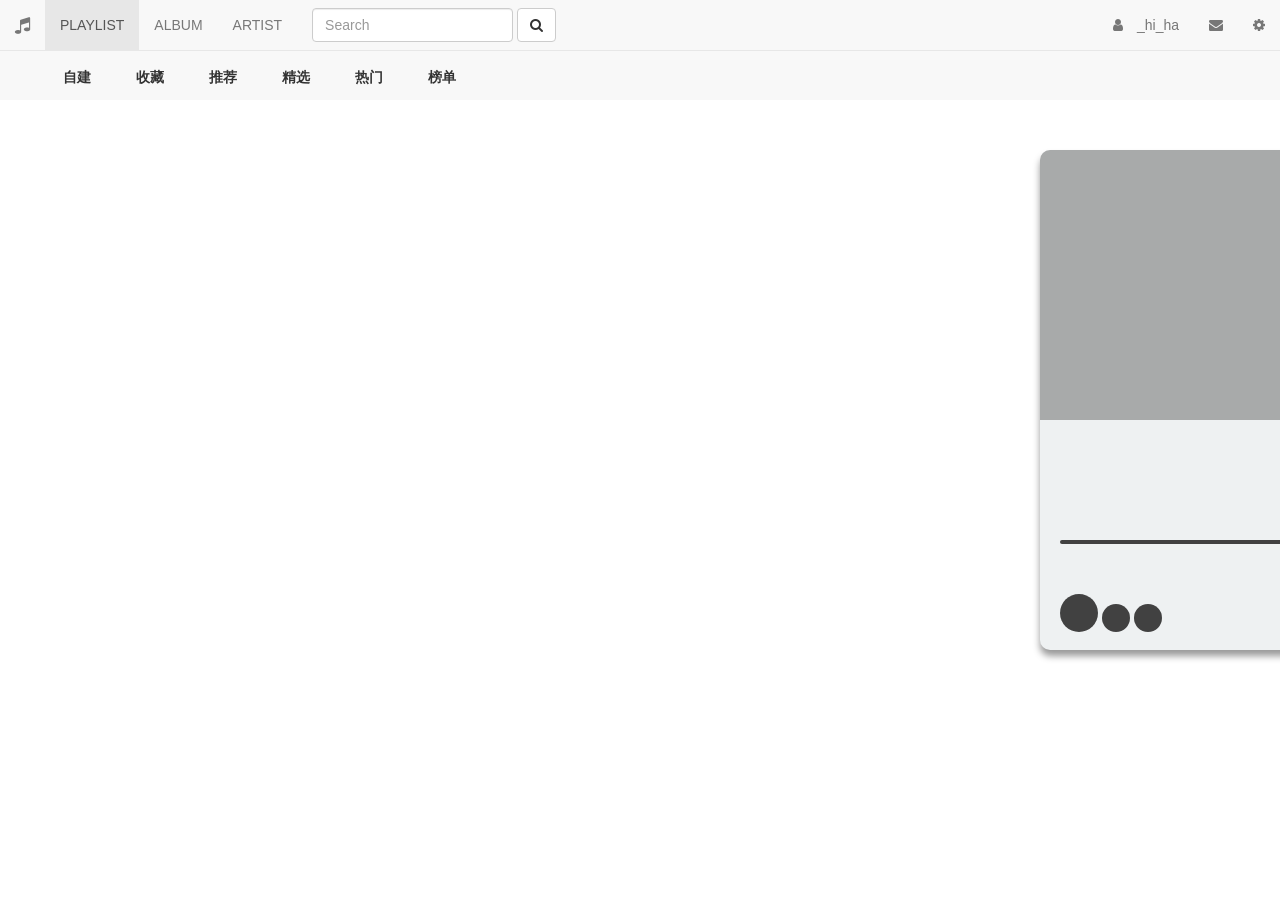
==== commit e3715e35: "06-07(21:21) Details in ON-THE-WAY.md" ====
--- a/index.html
+++ b/index.html
@@ -4,22 +4,21 @@
 <head>
     <meta charset="utf-8" />
     <title>S-M-P</title>
+
+    <link rel="icon" href="img/glee.ico">
+
     <link rel="stylesheet" href="css/navigation-bar.css">
     <link rel="stylesheet" href="css/music-play-area.css">
     <link rel="stylesheet" href="lib/bootstrap-3.3.7-dist/css/bootstrap.css">
     <link rel="stylesheet" href="css/main-body.css">
     <link rel="stylesheet" href="css/search-area.css">
     <link rel="stylesheet" href="css/top-artists.css">
+    <link rel="stylesheet" href="http://at.alicdn.com/t/font_1467430166_4040916.css">
+    <link rel="stylesheet" href="lib/font-awesome-4.7.0/css/font-awesome.min.css">
 
-    <link rel="stylesheet" href="http://at.alicdn.com/t/font_1467430166_4040916.css">
     <script src="lib/jquery.min.js"></script>
     <script src="lib/bootstrap-3.3.7-dist/js/bootstrap.min.js"></script>
-    <link rel="stylesheet" href="lib/font-awesome-4.7.0/css/font-awesome.min.css">
-    <link rel="icon" href="img/glee.ico">
-
     <script src="js/drop-menu.js"></script>
-    <script src="js/top-artist.js"></script>
-    <script src="js/navigation-bar.js"></script>
 </head>
 
 <body>
@@ -97,12 +96,12 @@
             <span>日本</span>
         </div>
         <div class="classify-artist">
-            <span>薛之谦</span>
-            <span>陈奕迅</span>
-            <span>林俊杰</span>
-            <span>林宥嘉</span>
-            <span>李荣浩</span>
-            <span>房东的猫</span>
+            <span></span>
+            <span></span>
+            <span></span>
+            <span></span>
+            <span></span>
+            <span></span>
         </div>
     </div>
     <div class="main-body">
@@ -121,6 +120,8 @@
                     </tr> -->
                 </tbody>
             </table>
+            <div class="hot-artists-area">
+            </div>
         </div>
         <div class="music-play-area">
             <div class="wrapper">
@@ -170,6 +171,8 @@
     </div>
     <script src="js/music-play-area.js"></script>
     <script src="js/search.js"></script>
+    <script src="js/top-artist.js"></script>
+    <script src="js/navigation-bar.js"></script>
 </body>
 
 </html>
--- a/css/navigation-bar.css
+++ b/css/navigation-bar.css
@@ -1,20 +1,27 @@
 body {
   padding-top: 50px;
 }
-.classify-playlist,
-.classify-album,
-.classify-artist {
+
+.classify-playlist, .classify-album, .classify-artist {
   background-color: #F8F8F8;
   height: 50px;
   padding-left: 40px;
   display: none;
   justify-content: flex-start;
 }
-.classify-playlist span,
-.classify-album span,
-.classify-artist span {
+
+.classify-playlist span, .classify-album span, .classify-artist span {
   flex-basis: 5%;
   font-family: 'Courier New', Courier, monospace;
   font-weight: bold;
+  padding-top:5px;
+  text-align: center;
   align-self: center;
 }
+
+.classify-artist span:hover, .classify-playlist span:hover, .classify-album span:hover {
+  /* background-color: #E7E7E7; */
+  cursor: pointer;
+  border-radius: 5px;
+  border: 1px solid #E7E7E7;
+}
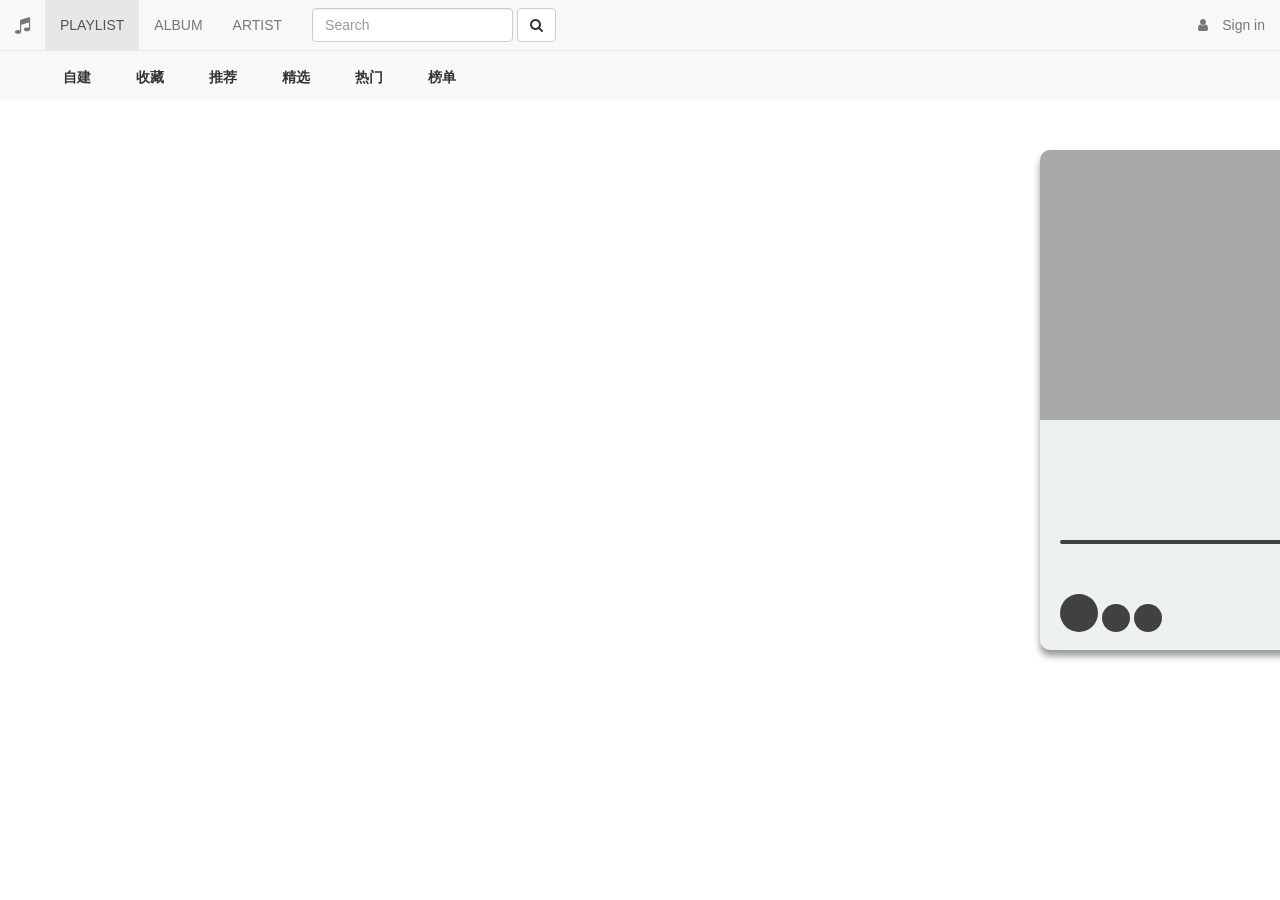
==== commit 6f5c17ed: "update" ====
--- a/index.html
+++ b/index.html
@@ -13,11 +13,18 @@
     <link rel="stylesheet" href="css/main-body.css">
     <link rel="stylesheet" href="css/search-area.css">
     <link rel="stylesheet" href="css/top-artists.css">
+    <link rel="stylesheet" href="css/commend-playlist-area.css">
+    <link rel="stylesheet" href="css/new-album-area.css">
+    <link rel="stylesheet" href="css/drop-menu.css">
+    <link rel="stylesheet" href="css/login.css">
     <link rel="stylesheet" href="http://at.alicdn.com/t/font_1467430166_4040916.css">
     <link rel="stylesheet" href="lib/font-awesome-4.7.0/css/font-awesome.min.css">
 
     <script src="lib/jquery.min.js"></script>
     <script src="lib/bootstrap-3.3.7-dist/js/bootstrap.min.js"></script>
+    <script src="js/login.js"></script>
+    <script src="js/ajaxLogin.js"></script>
+    <script src="js/drop-menu.js"></script>
     <script src="js/drop-menu.js"></script>
 </head>
 
@@ -51,7 +58,7 @@
                 </ul>
                 <form class="navbar-form navbar-left">
                     <div class="form-group">
-                        <input type="text" class="form-control search-box" placeholder="Search">
+                        <input type="text" class="form-control search-box" name="searchBox" placeholder="Search">
                     </div>
                     <button type="button" class="btn btn-default search-button">
                         <i class="fa fa-search " aria-hidden="true"></i>
@@ -59,19 +66,9 @@
                 </form>
                 <ul class="nav navbar-nav navbar-right">
                     <li>
-                        <a href="#" data-toggle="popover">
+                        <a href="#" data-toggle="popover" data-placement="left" id='login'>
                             <i class="fa fa-user" aria-hidden="true" style="padding-right: 10px;"></i>
-                            <span>_hi_ha</span>
-                        </a>
-                    </li>
-                    <li>
-                        <a href="#">
-                            <i class="fa fa-envelope" aria-hidden="true"></i>
-                        </a>
-                    </li>
-                    <li>
-                        <a href="#">
-                            <i class="fa fa-cog" aria-hidden="true"></i>
+                            <span>Sign in</span>
                         </a>
                     </li>
                 </ul>
@@ -121,6 +118,51 @@
                 </tbody>
             </table>
             <div class="hot-artists-area">
+                <!-- <div id="top-artists">
+                    <div class="top-singer " data-id="6452" data-name="周杰伦" data-picurl="http://p4.music.126.net/ql3nSwy0XKow_HAoZzRZgw==/109951163111196186.jpg"
+                        data-toggle="tooltip" data-placement="top" title="周杰伦">
+                        <img src="http://p4.music.126.net/ql3nSwy0XKow_HAoZzRZgw==/109951163111196186.jpg" alt="" width="200px" height="200px" class="img-rounded">
+                        <i class="fa fa-play-circle-o fa-3x" aria-hidden="true" style="opacity: 1; display: none;"></i>
+                    </div>
+                </div> -->
+            </div>
+            <div class="commend-playlist-area">
+            </div>
+            <div class="new-album-area">
+                <!-- <div id="new-albums">
+                    <div class="new-album">
+                        <div class="img-area" data-toggle="modal" data-target=".album-comment1">
+                            <img class="disc" src="./img/disc.png" alt="">
+                            <img class="img img-circle" src="http://p3.music.126.net/kwuMVcRp4JKExviL7OUbcg==/109951163350121707.jpg" alt="">
+                        </div>
+                        <div class="descripation text-center">
+                            <span>旅途</span>
+                            <span>
+                                <br>
+                                <i class="fa fa-hand-o-right" aria-hidden="true"></i>2018.6.13</span>
+                        </div>
+                    </div>
+                    <div class="modal fade album-comment1">
+                        <div class="modal-dialog modal-lg">
+                            <div class="modal-content">
+                                <table class="table comment-area">
+                                    <tr>
+                                        <td>
+                                            <img src="./img/test.png" alt="" class="img-circle">
+                                        </td>
+                                        <td>
+                                            <span class="text-primary id">娇花带刺:</span>
+                                            <span class="comment">这个强迫症歌单还是做得不够全面啊，作为一个强迫症晚期患者，你这个歌名，怎么能不按拼音来排序呢！！！</span>
+                                            <br>
+                                            <br>
+                                            <span class="time">2017/4/26&nbsp;上午8:05:22</span>
+                                        </td>
+                                    </tr>
+                                </table>
+                            </div>
+                        </div>
+                    </div>
+                </div> -->
             </div>
         </div>
         <div class="music-play-area">
@@ -168,11 +210,29 @@
                 </div>
             </div>
         </div>
+
+        <div class="login" style="display: none;">
+        <div class="login-title text-center">
+            <span>Sign in to Music</span>
+        </div>
+        <div class="login-content">
+            <form action="">
+                <input type="text" id="input-phone" class="form-control" placeholder="Cellphone number" required>
+                <input type="password" id="input-password" class="form-control" placeholder="Password" required>
+                <div class="login-button">
+                    <button type='submit' class="btn btn-success" type="button">Sign in</button>
+                    <button class="btn btn-danger" type="button">Close</button>
+                </div>
+            </form>
+        </div>
+    </div>
     </div>
     <script src="js/music-play-area.js"></script>
     <script src="js/search.js"></script>
     <script src="js/top-artist.js"></script>
     <script src="js/navigation-bar.js"></script>
+    <script src="js/commend-playlist-area.js"></script>
+    <script src="js/new-album-area.js"></script>
 </body>
 
 </html>
--- a/css/top-artists.css
+++ b/css/top-artists.css
@@ -4,16 +4,18 @@
   height: 600px;
   overflow: auto;
 }
+
 #top-artists .top-singer {
   width: 200px;
   height: 200px;
   background-color: #ebebeb;
   cursor: pointer;
   margin: 25px;
-  margin-bottom: 0;
+  margin-bottom: 10px;
   border-radius: 5px;
   border: solid 1px #cacaca;
 }
+
 #top-artists .top-singer i {
   position: relative;
   opacity: 0;
@@ -21,6 +23,7 @@
   left: 10px;
   color: rgba(255, 255, 255, 0.5);
 }
+
 .shadow {
   box-shadow: 0px 6px 7px #999;
-}
+}
--- a/css/commend-playlist-area.css
+++ b/css/commend-playlist-area.css
@@ -0,0 +1,44 @@
+.commend-playlist-area {
+  height: 600px;
+  overflow: auto;
+}
+.commend-playlist-area .heading {
+  display: flex;
+  justify-content: flex-start;
+}
+.commend-playlist-area .heading .img-area {
+  flex-basis: 40%;
+}
+.commend-playlist-area .heading .img-area img {
+  width: 200px;
+  height: 200px;
+  margin-left: 50px;
+}
+.commend-playlist-area .heading .information {
+  flex-basis: 60%;
+  align-self: center;
+}
+.commend-playlist-area .heading .information h3 {
+  font-weight: bold;
+  padding-bottom: 15px;
+}
+.commend-playlist-area .heading .information p {
+  padding-left: 20px;
+}
+.commend-playlist-area .heading .information span {
+  position: relative;
+  top: 40px;
+  left: 480px;
+  color: #575757;
+}
+.commend-playlist-area .body table {
+  margin-top: 30px;
+}
+.commend-playlist-area .body table tr td:nth-child(1) {
+  width: 75%;
+  padding-left: 50px;
+}
+.commend-playlist-area .body table tr:hover {
+  background-color: #F7F7F9;
+  opacity: 0.6;
+}
--- a/css/new-album-area.css
+++ b/css/new-album-area.css
@@ -0,0 +1,67 @@
+.new-album-area #new-albums {
+  height: 600px;
+  overflow: auto;
+  display: flex;
+  flex-wrap: wrap;
+}
+.new-album-area #new-albums .new-album {
+  flex-basis: 33%;
+  height: 350px;
+}
+.new-album-area #new-albums .new-album .img-area .disc {
+  width: 280px;
+  height: 280px;
+  margin: 25px;
+  margin-right: 0px;
+}
+.new-album-area #new-albums .new-album .img-area .img {
+  width: 190px;
+  height: 190px;
+  position: relative;
+  top: -260px;
+  left: 70px;
+}
+.new-album-area #new-albums .new-album .img-area .img:hover {
+  box-shadow: 0px 0px 6px white;
+}
+.new-album-area #new-albums .new-album .descripation {
+  position: relative;
+  top: -210px;
+  left: 5px;
+}
+.new-album-area #new-albums .new-album .descripation span {
+  color: #ccc;
+}
+.new-album-area #new-albums .new-album .descripation span i {
+  padding-right: 5px;
+}
+.new-album-area #new-albums .comment-area {
+  margin-bottom: 5px;
+}
+.new-album-area #new-albums .comment-area tr td:nth-child(1) {
+  width: 80px;
+}
+.new-album-area #new-albums .comment-area tr td:nth-child(1) img {
+  width: 50px;
+  height: 50px;
+  margin-left: 10px;
+}
+.new-album-area #new-albums .comment-area tr td:nth-child(2) .time {
+  color: #ccc;
+}
+@keyframes rotate {
+  from {
+    transform: rotate(0deg);
+    -webkit-transform: rotate(0deg);
+    -moz-transform: rotate(0deg);
+    -ms-transform: rotate(0deg);
+    -o-transform: rotate(0deg);
+  }
+  to {
+    transform: rotate(360deg);
+    -webkit-transform: rotate(360deg);
+    -moz-transform: rotate(360deg);
+    -ms-transform: rotate(360deg);
+    -o-transform: rotate(360deg);
+  }
+}
--- a/css/drop-menu.css
+++ b/css/drop-menu.css
@@ -0,0 +1,49 @@
+.drop-menu {
+    width: 275px;
+    font-family: Verdana, sans-serif;
+    background-color: white;
+}
+
+.drop-menu-img {
+    width: 30px;
+    height: 30px;
+    margin-left: 20px;
+}
+
+.drop-menu tr:nth-child(1) {
+    display: flex;
+    margin-bottom: 10px;
+    padding-top: 5px;
+}
+
+.drop-menu tr:nth-child(2) {
+    display: flex;
+    padding-bottom: 10px;
+    border-bottom: 1px solid #e9e9e9;
+}
+
+.drop-menu tr:nth-child(3) {
+    display: flex;
+    padding-top: 10px;
+}
+
+.drop-menu tr:nth-child(4) {
+    display: flex;
+    padding-top: 10px;
+    padding-bottom: 10px;
+    border-bottom: 1px solid #e9e9e9;
+}
+
+.drop-menu tr:nth-child(5) {
+    display: flex;
+    padding-top: 10px;
+}
+
+.drop-menu tr:nth-child(6) {
+    display: flex;
+    padding-bottom: 5px;
+}
+
+.drop-menu #logOut {
+    cursor: pointer;
+}
--- a/css/login.css
+++ b/css/login.css
@@ -0,0 +1,57 @@
+.login {
+    z-index: 10001;
+    position: absolute;
+    top: 45%;
+    left: 50%;
+    transform: translate(-50%, -50%);
+    width: 400px;
+    border: 1px solid gray;
+    border-radius: 6px;
+    box-shadow: 1px 1px 5px #888888;
+    background: white;
+}
+
+.login-title {
+    padding: 5px 0;
+    border-radius: 6px;
+    background: #F8F8F8;
+    cursor: default;
+    font-weight: bolder;
+}
+
+.login-title span {
+    font-family: Verdana, sans-serif;
+    color: #777;
+}
+
+.login-content input {
+    position: relative;
+    width: 70%;
+    left: 15%;
+    margin: 10px 0;
+}
+
+.login-button button:first-child {
+    position: relative;
+    left: 15%;
+    margin-bottom: 10px;
+}
+
+.login-button button:last-child {
+    position: absolute;
+    right: 15%;
+}
+
+.mask {
+    position: fixed;
+    top: 0;
+    left: 0;
+    width: 100%;
+    height: 100%;
+    background: rgba(0, 0, 0, .2);
+    z-index: 10000;
+}
+
+.login-error-code{
+    color: red;
+}
